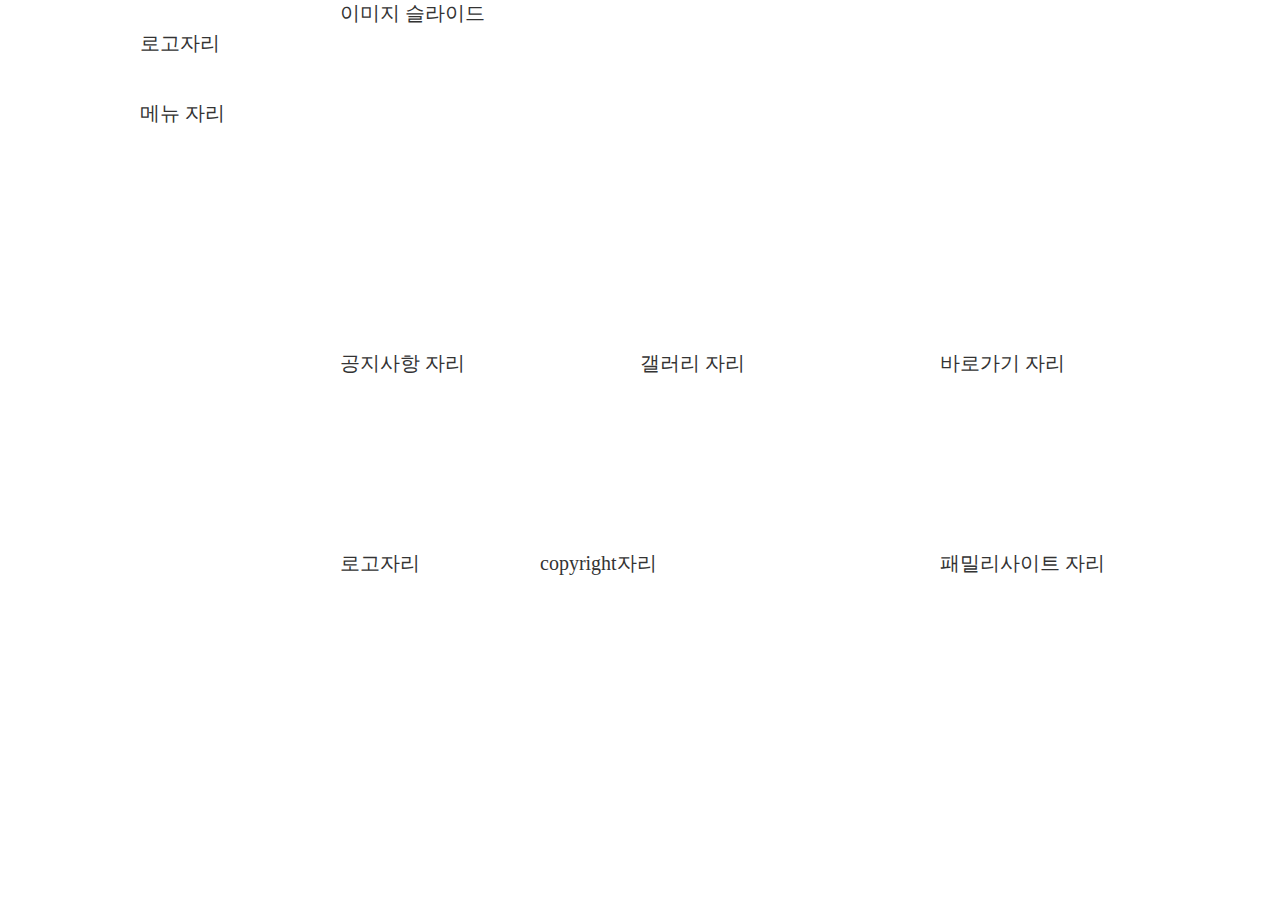
==== index.html @ de0cde98 "." ====
<!DOCTYPE html>
<html lang="en">
<head>
    <meta charset="UTF-8">
    <meta name="viewport" content="width=device-width, initial-scale=1.0">
    <link href="css/style.css" type="text/css" rel="stylesheet">
    <title>Document</title>
</head>
<body>
    <header>
        <div class="top">
            <div class="logo">
                로고자리
            </div>
            <nav class="menu">
                메뉴 자리
            </nav>
        </div>
    </header>

    <div class="imgslide">
        이미지 슬라이드
    </div>

    <div class="contents">
        <div class="notice">
            공지사항 자리
        </div>

        <div class="gallery">
            갤러리 자리
        </div>

        <div class="shortcut">
            바로가기 자리
        </div>
    </div>

    <footer>
        <div class="bottom">
            <div class="btlogo">
                로고자리
            </div>
            <div class="copy">
                    copyright자리
            </div>
            <div class="familysite">
                패밀리사이트 자리
            </div>
        </div>
    </footer>
</body>
</html>
---- css/style.css ----
*{
    margin: 0 auto;
    padding: 0;
    list-style: none;
    font-family: "맑은고딕";
    color: #333333;
}

body{
    width: 1000px;
    height: 600px;
    background-color: #ffffff;
    font-size: 20px;
}
a{
    text-decoration: none;
    display: block;
}
header{
    float: left;

}
.top{
    float: left;
    width: 200px;
    height: 650px;
}
.logo{
    float: left;
    width: 200px;
    height: 40px;
    margin-top: 30px;
    margin-bottom: 30px;
}
.menu{
    float: left;
}
.imgslide{
    float: right;
    height: 350px;
    width: 800px
}
.contents{
    float:right;
    height: 200px;
    width: 800px;
}
.notice{
    float: left;
    width: 300px;
    height: 200px;
}
.gallery{
    float: left;
    width: 300px;
    height: 200px;
}
.shortcut{
    float: left;
    width: 200px;
    height: 200px;
}

.footer{
    float: right;
}
.bottom{
    float: right;
    height: 200px;
    width: 800px;
}
.btlogo{
    float: left;
    width: 200px;
    height: 100px;
}
.copy{
    float: left;
    width: 400px;
    height: 100px;
}
.familysite{
    float: left;
    width: 200px;
    height: 100px;
}
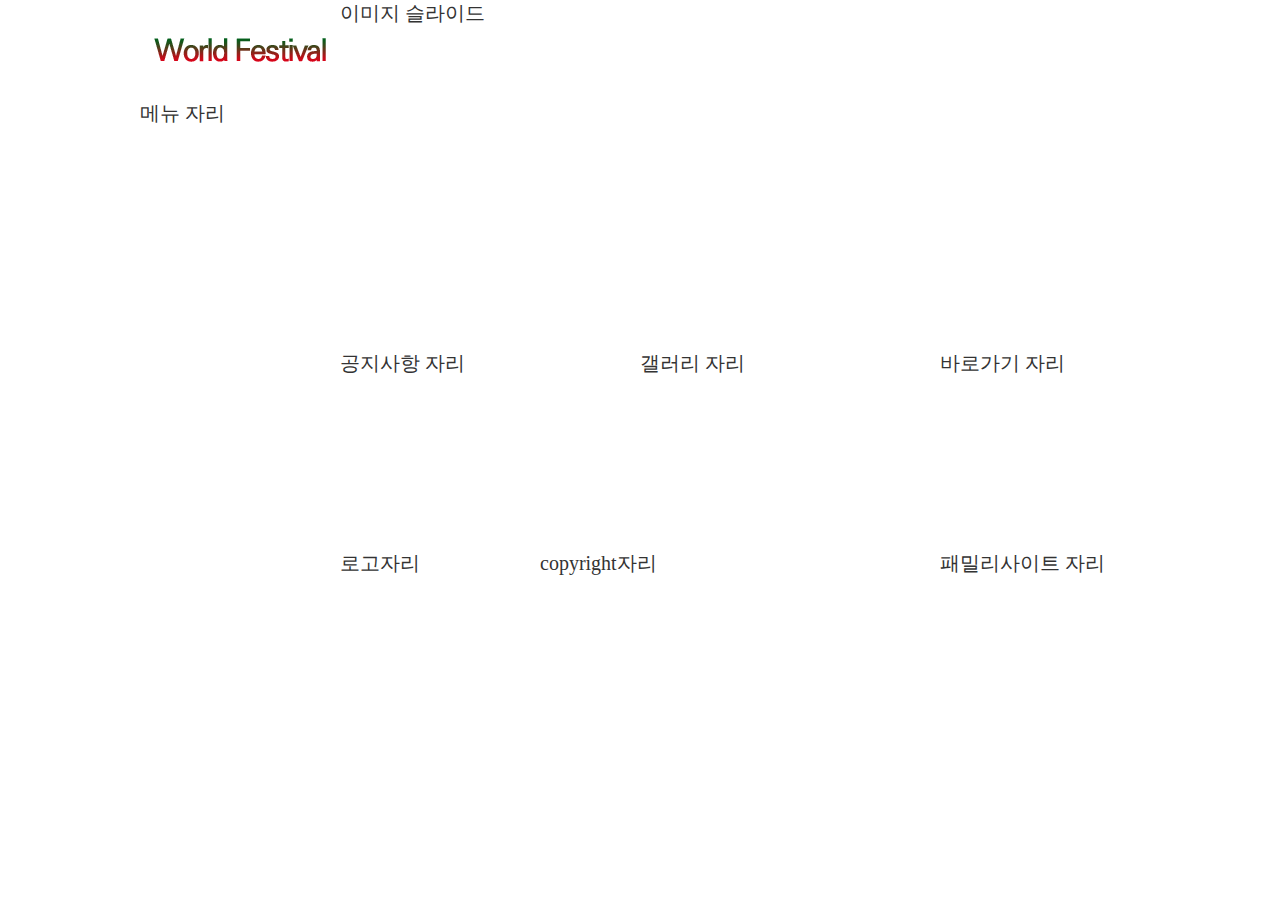
==== commit 94b5dcd3: "." ====
--- a/index.html
+++ b/index.html
@@ -1,8 +1,7 @@
 <!DOCTYPE html>
-<html lang="en">
+<html>
 <head>
     <meta charset="UTF-8">
-    <meta name="viewport" content="width=device-width, initial-scale=1.0">
     <link href="css/style.css" type="text/css" rel="stylesheet">
     <title>Document</title>
 </head>
@@ -10,7 +9,7 @@
     <header>
         <div class="top">
             <div class="logo">
-                로고자리
+                <a href="#"><img src="image/logo.png" alt="로고"></a>
             </div>
             <nav class="menu">
                 메뉴 자리
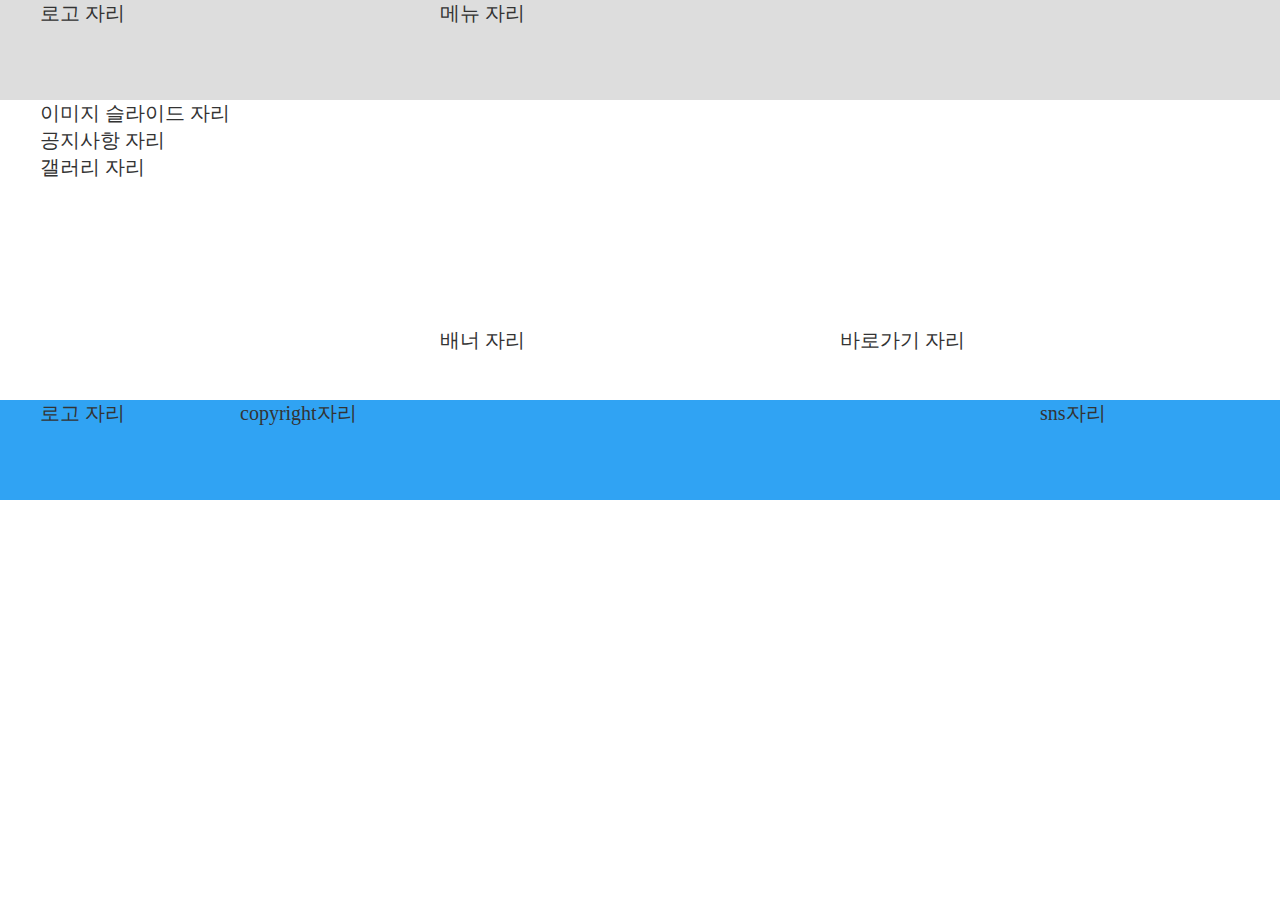
==== commit cbafd6f8: "." ====
--- a/index.html
+++ b/index.html
@@ -1,15 +1,16 @@
 <!DOCTYPE html>
-<html>
+<html lang="en">
 <head>
     <meta charset="UTF-8">
+    <meta name="viewport" content="width=device-width, initial-scale=1.0">
     <link href="css/style.css" type="text/css" rel="stylesheet">
-    <title>Document</title>
+    <title>전국 미술 작품</title>
 </head>
 <body>
     <header>
-        <div class="top">
+        <div class="wrap">
             <div class="logo">
-                <a href="#"><img src="image/logo.png" alt="로고"></a>
+                로고 자리
             </div>
             <nav class="menu">
                 메뉴 자리
@@ -17,34 +18,44 @@
         </div>
     </header>
 
-    <div class="imgslide">
-        이미지 슬라이드
-    </div>
-
-    <div class="contents">
-        <div class="notice">
-            공지사항 자리
+    <div class="bodywrap">
+        <div class="imgslide">
+            이미지 슬라이드 자리
         </div>
-
-        <div class="gallery">
-            갤러리 자리
-        </div>
-
-        <div class="shortcut">
-            바로가기 자리
+        <div class="contents">
+            <ul class="tabmenu">
+                <li>
+                    <div class="notice">
+                        공지사항 자리
+                    </div>
+                </li>
+                <li>
+                    <div class="gallery">
+                        갤러리 자리
+                    </div>
+                </li>
+            </ul>
+            <div class="otherwrap">
+                <div class="banner">
+                    배너 자리
+                </div>
+                <div class="shortcut">
+                    바로가기 자리
+                </div>
+            </div>
         </div>
     </div>
 
     <footer>
-        <div class="bottom">
+        <div class="wrap">
             <div class="btlogo">
-                로고자리
+                로고 자리
             </div>
             <div class="copy">
-                    copyright자리
+                copyright자리
             </div>
-            <div class="familysite">
-                패밀리사이트 자리
+            <div class="sns">
+                sns자리
             </div>
         </div>
     </footer>
--- a/css/style.css
+++ b/css/style.css
@@ -5,69 +5,66 @@
     font-family: "맑은고딕";
     color: #333333;
 }
-
-body{
-    width: 1000px;
-    height: 600px;
+html,body{
+    min-width: 1200px;
     background-color: #ffffff;
     font-size: 20px;
 }
 a{
     text-decoration: none;
-    display: block;
+    display: blockS;
 }
 header{
-    float: left;
-
+    width: 100%;
+    height: 100px;
+    background-color: #dddddd;
 }
-.top{
-    float: left;
-    width: 200px;
-    height: 650px;
+.wrap{
+    width: 1200px;
 }
 .logo{
     float: left;
-    width: 200px;
-    height: 40px;
-    margin-top: 30px;
-    margin-bottom: 30px;
+    width: 250px;
+    height: 100px;
 }
 .menu{
-    float: left;
+    float: right;
+    width: 800px;
+    height: 100px;
 }
-.imgslide{
-    float: right;
-    height: 350px;
-    width: 800px
+.bodywrap{
+    width: 1200px;
+    height: 300px;
 }
 .contents{
-    float:right;
-    height: 200px;
-    width: 800px;
-}
-.notice{
     float: left;
-    width: 300px;
+    width: 1200px;
     height: 200px;
 }
-.gallery{
+.tabmenu{
     float: left;
-    width: 300px;
+    width: 600px;
+    height: 200px;
+}
+.otherwrap{
+    float: right;
+    width: 800px;
+    height: 200px;
+}
+.banner{
+    float: left;
+    width: 400px;
     height: 200px;
 }
 .shortcut{
-    float: left;
-    width: 200px;
+    float: right;
+    width: 400px;
     height: 200px;
 }
-
-.footer{
-    float: right;
-}
-.bottom{
-    float: right;
-    height: 200px;
-    width: 800px;
+footer{
+    width: 100%;
+    height: 100px;
+    background-color: #30a3f3;
 }
 .btlogo{
     float: left;
@@ -76,11 +73,11 @@
 }
 .copy{
     float: left;
-    width: 400px;
+    width: 800px;
     height: 100px;
 }
-.familysite{
-    float: left;
+.sns{
+    float: right;
     width: 200px;
     height: 100px;
 }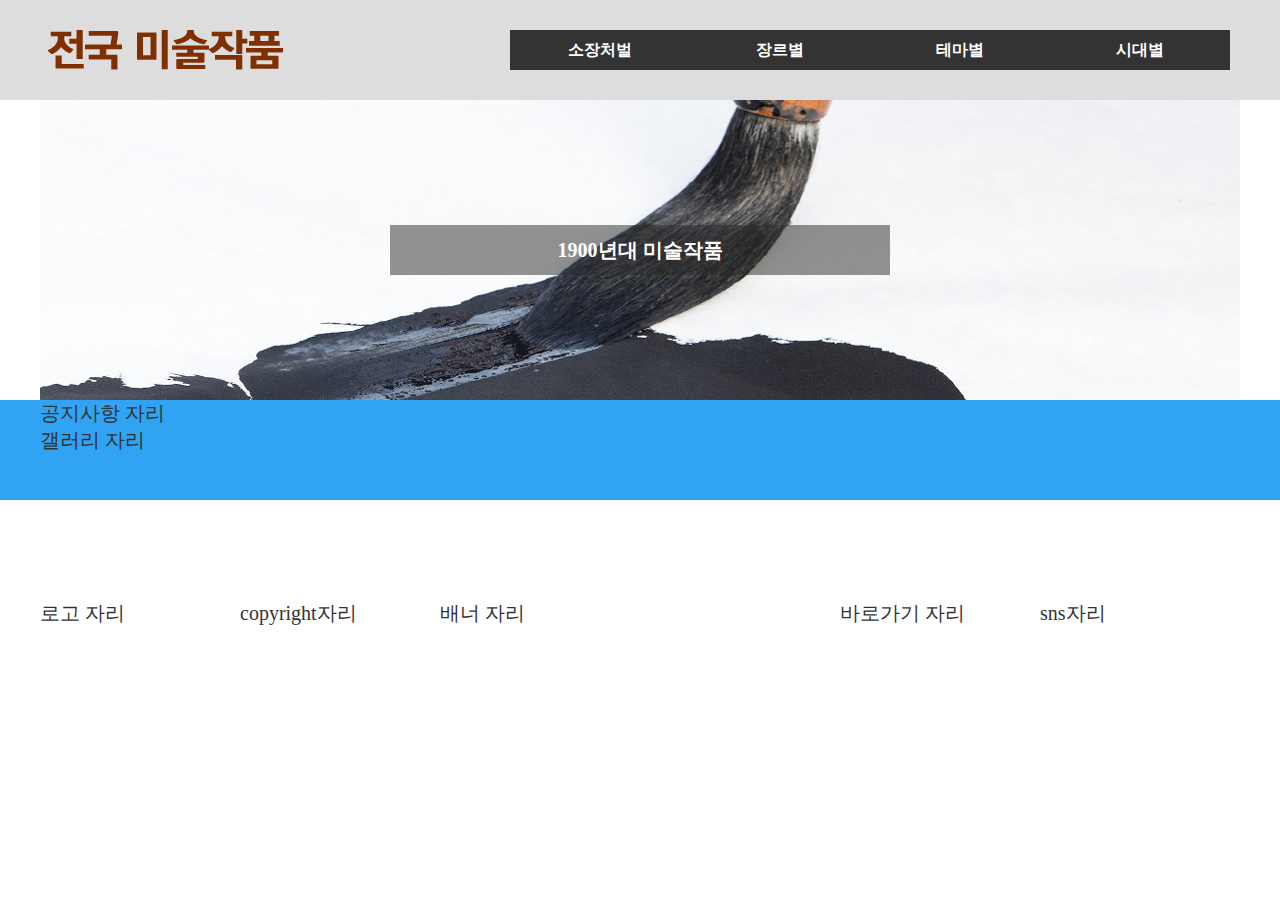
==== commit 3028aae0: "." ====
--- a/index.html
+++ b/index.html
@@ -4,23 +4,80 @@
     <meta charset="UTF-8">
     <meta name="viewport" content="width=device-width, initial-scale=1.0">
     <link href="css/style.css" type="text/css" rel="stylesheet">
+    <script src="javascript/jquery-1.12.3.js"></script>
+    <script src="javascript/script.js" defer type="text/javascript"></script>
     <title>전국 미술 작품</title>
 </head>
 <body>
     <header>
         <div class="wrap">
             <div class="logo">
-                로고 자리
+                <a href="#"><img src="img/logo.png" alt="로고"></a>
             </div>
             <nav class="menu">
-                메뉴 자리
+                <ul class="navi">
+                    <li><a href="#">소장처벌</a>
+                        <ul class="submenu">
+                            <li><a href="#">서울/경기</a></li>
+                            <li><a href="#">강원</a></li>
+                            <li><a href="#">충정</a></li>
+                            <li><a href="#">경상/호남</a></li>
+                        </ul>
+                    </li>
+                    <li><a href="#">장르별</a>
+                        <ul class="submenu">
+                            <li><a href="#">회화</a></li>
+                            <li><a href="#">판화</a></li>
+                            <li><a href="#">공예/고대유물</a></li>
+                            <li><a href="#">그 외</a></li>
+                        </ul>
+                    </li>
+                    <li><a href="#">테마별</a>
+                        <ul class="submenu">
+                            <li><a href="#">초상화/인물</a></li>
+                            <li><a href="#">종교</a></li>
+                            <li><a href="#">신화/문학</a></li>
+                            <li><a href="#">일상/스포츠</a></li>
+                        </ul>
+                    </li>
+                    <li><a href="#">시대별</a>
+                        <ul class="submenu">
+                            <li><a href="#">1900년이전</a></li>
+                            <li><a href="#">1900년대</a></li>
+                            <li><a href="#">현대</a></li>
+                            <li><a href="#">그 외</a></li>
+                        </ul>
+                    </li>
+                    
+                </ul>
             </nav>
         </div>
     </header>
 
     <div class="bodywrap">
         <div class="imgslide">
-            이미지 슬라이드 자리
+            <div class="slidelist">
+                <ul>
+                    <li>
+                        <a href="#">
+                            <span>1900년대 미술작품</span>
+                            <img src="img/img1.jpg" alt="이미지1">
+                        </a>
+                    </li>
+                    <li>
+                        <a href="#">
+                            <span>현대의 작가들</span>
+                            <img src="img/img2.jpg" alt="이미지2">
+                        </a>
+                    </li>
+                    <li>
+                        <a href="#">
+                            <span>전국 지역별 미술 전시</span>
+                            <img src="img/img3.jpg" alt="이미지3">
+                        </a>
+                    </li>
+                </ul>
+            </div>
         </div>
         <div class="contents">
             <ul class="tabmenu">
--- a/css/style.css
+++ b/css/style.css
@@ -12,7 +12,7 @@
 }
 a{
     text-decoration: none;
-    display: blockS;
+    display: block;
 }
 header{
     width: 100%;
@@ -31,10 +31,72 @@
     float: right;
     width: 800px;
     height: 100px;
+    z-index: 1;
+}
+.navi{
+    float: right;
+    margin-top: 30px;
+    margin-right: 10px;
+}
+.navi>li{
+    float: left;
+}
+.navi>li>a{
+    width: 180px;
+    height: 40px;
+    line-height: 40px;
+    font-size: 16px;
+    font-weight: bold;
+    text-align: center;
+    background-color: #333333;
+    color: #ffffff;
+}
+.navi>li>a:hover{
+    background-color: #30a3f3;
+}
+.submenu{
+    width: 180px;
+    position: absolute;
+    display: none;
+    z-index: 1;
+}
+.submenu>li>a{
+    height: 40px;
+    line-height: 40px;
+    font-size: 14px;
+    font-weight: bold;
+    text-align: center;
+    background-color: #ffffff;
+    color: #333333;
 }
 .bodywrap{
     width: 1200px;
     height: 300px;
+}
+.imgslide{
+    width: 1200px;
+    height: 300px;
+    position: relative;
+    overflow: hidden;
+}
+.slidelist{
+    height: 900px;
+}
+.slidelist ul li{
+    height: 300px;
+    float: left;
+}
+.slidelist span{
+    width: 500px;
+    height: 50px;
+    position: absolute;
+    text-align: center;
+    color: #ffffff;
+    font-weight: bold;
+    line-height: 50px;
+    background-color: rgba(40, 40,40,0.5);
+    margin-left: 350px;
+    margin-top: 125px;
 }
 .contents{
     float: left;
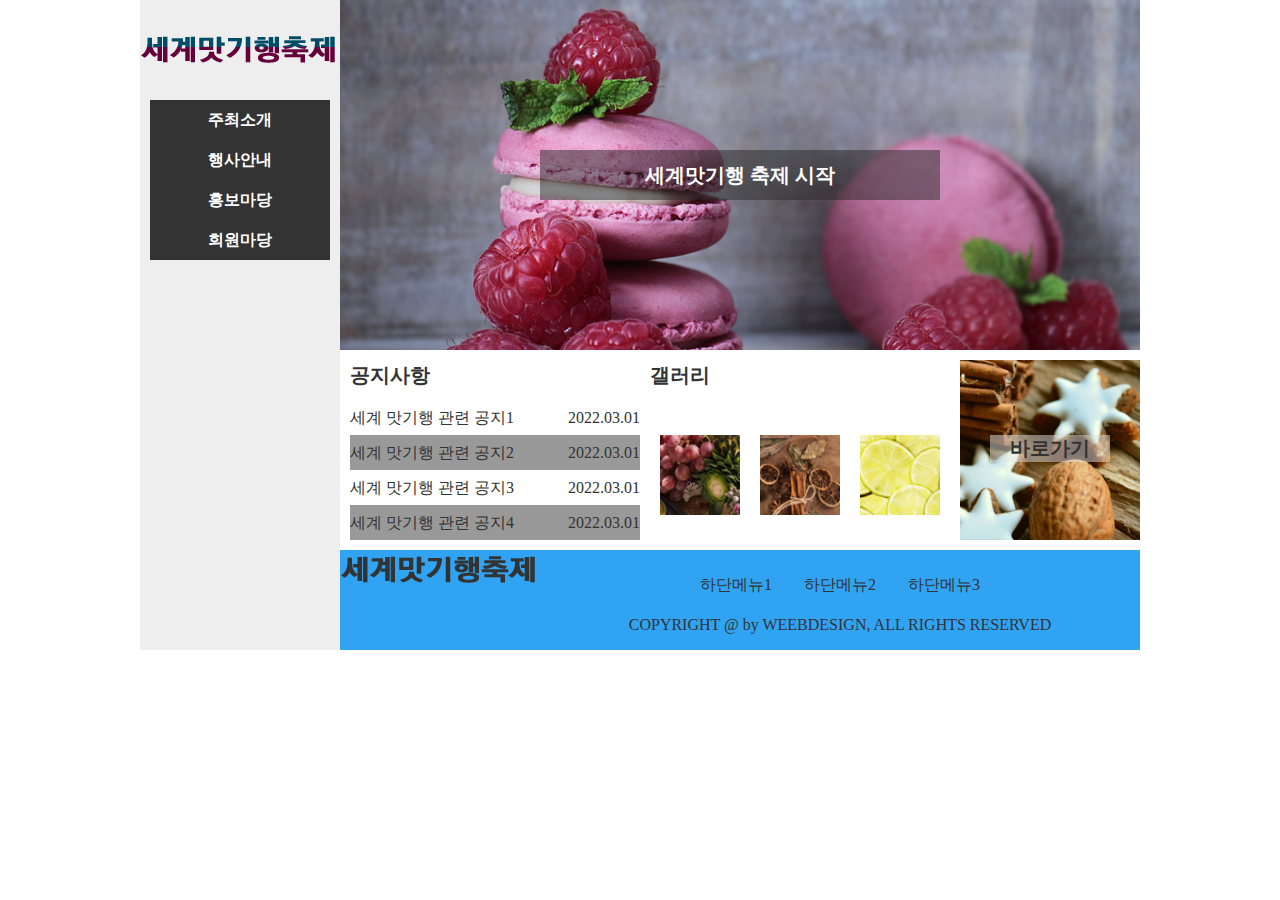
==== commit 8e87d1ce: "." ====
--- a/index.html
+++ b/index.html
@@ -6,113 +6,145 @@
     <link href="css/style.css" type="text/css" rel="stylesheet">
     <script src="javascript/jquery-1.12.3.js"></script>
     <script src="javascript/script.js" defer type="text/javascript"></script>
-    <title>전국 미술 작품</title>
+    <title>세계맛기행 축제 웹사이트 제작</title>
 </head>
 <body>
     <header>
         <div class="wrap">
             <div class="logo">
-                <a href="#"><img src="img/logo.png" alt="로고"></a>
+                <a href="#"><img src="images/logo.png" alt="로고"></a>
             </div>
             <nav class="menu">
                 <ul class="navi">
-                    <li><a href="#">소장처벌</a>
+                    <li>
+                        <a href="#">주최소개</a>
                         <ul class="submenu">
-                            <li><a href="#">서울/경기</a></li>
-                            <li><a href="#">강원</a></li>
-                            <li><a href="#">충정</a></li>
-                            <li><a href="#">경상/호남</a></li>
+                            <li><a href="#">인사말</a></li>
+                            <li><a href="#">명언</a></li>
+                            <li><a href="#">오시는길</a></li>
                         </ul>
                     </li>
-                    <li><a href="#">장르별</a>
+                    <li>
+                        <a href="#">행사안내</a>
                         <ul class="submenu">
-                            <li><a href="#">회화</a></li>
-                            <li><a href="#">판화</a></li>
-                            <li><a href="#">공예/고대유물</a></li>
-                            <li><a href="#">그 외</a></li>
+                            <li><a href="#">요리경연대회</a></li>
+                            <li><a href="#">전시참가</a></li>
+                            <li><a href="#">참가신청</a></li>
                         </ul>
                     </li>
-                    <li><a href="#">테마별</a>
+                    <li>
+                        <a href="#">홍보마당</a>
                         <ul class="submenu">
-                            <li><a href="#">초상화/인물</a></li>
-                            <li><a href="#">종교</a></li>
-                            <li><a href="#">신화/문학</a></li>
-                            <li><a href="#">일상/스포츠</a></li>
+                            <li><a href="#">축제소식</a></li>
+                            <li><a href="#">보도자료</a></li>
+                            <li><a href="#">레시피</a></li>
                         </ul>
                     </li>
-                    <li><a href="#">시대별</a>
+                    <li>
+                        <a href="#">회원마당</a>
                         <ul class="submenu">
-                            <li><a href="#">1900년이전</a></li>
-                            <li><a href="#">1900년대</a></li>
-                            <li><a href="#">현대</a></li>
-                            <li><a href="#">그 외</a></li>
+                            <li><a href="#">Q&A</a></li>
+                            <li><a href="#">레시피</a></li>
+                            <li><a href="#">공지사항</a></li>
                         </ul>
                     </li>
-                    
                 </ul>
             </nav>
+            
         </div>
     </header>
 
-    <div class="bodywrap">
-        <div class="imgslide">
-            <div class="slidelist">
-                <ul>
-                    <li>
-                        <a href="#">
-                            <span>1900년대 미술작품</span>
-                            <img src="img/img1.jpg" alt="이미지1">
-                        </a>
-                    </li>
-                    <li>
-                        <a href="#">
-                            <span>현대의 작가들</span>
-                            <img src="img/img2.jpg" alt="이미지2">
-                        </a>
-                    </li>
-                    <li>
-                        <a href="#">
-                            <span>전국 지역별 미술 전시</span>
-                            <img src="img/img3.jpg" alt="이미지3">
-                        </a>
-                    </li>
-                </ul>
-            </div>
-        </div>
-        <div class="contents">
-            <ul class="tabmenu">
+
+    <div class="imgslide">
+        <div class="slidelist">
+            <ul>
                 <li>
-                    <div class="notice">
-                        공지사항 자리
-                    </div>
+                    <a href="#">
+                        <span>세계맛기행 축제 시작</span>
+                        <img src="images/img1.jpg" alt="이미지1">
+                    </a>
                 </li>
                 <li>
-                    <div class="gallery">
-                        갤러리 자리
-                    </div>
+                    <a href="#">
+                        <span>유기농 재료로 음식 만들기</span>
+                        <img src="images/img2.jpg" alt="이미지2">
+                    </a>
+                </li>
+                <li>
+                    <a href="#">
+                        <span>신선한 재료와 건강 이야기</span>
+                        <img src="images/img3.jpg" alt="이미지3">
+                    </a>
                 </li>
             </ul>
-            <div class="otherwrap">
-                <div class="banner">
-                    배너 자리
-                </div>
-                <div class="shortcut">
-                    바로가기 자리
-                </div>
-            </div>
+        </div>
+    </div>
+    <div class="contents">
+        <div class="notice">
+            <div class="tab"><h4>공지사항</h4></div>
+            <ul>
+                <li>
+                    <a href="#">세계 맛기행 관련 공지1<span>2022.03.01</span></a>
+                </li>
+                <li>
+                    <a href="#">세계 맛기행 관련 공지2<span>2022.03.01</span></a>
+                </li>
+                <li>
+                    <a href="#">세계 맛기행 관련 공지3<span>2022.03.01</span></a>
+                </li>
+                <li>
+                    <a href="#">세계 맛기행 관련 공지4<span>2022.03.01</span></a>
+                </li>
+            </ul>
+        </div>
+
+        <div class="gallery">
+            <div class="tab"><h4>갤러리</h4></div>
+            <ul>
+                <li><a href="#"><img src="images/gallery1.jpg" alt="갤러리1"></a></li>
+                <li><a href="#"><img src="images/gallery2.jpg" alt="갤러리2"></a></li>
+                <li><a href="#"><img src="images/gallery3.jpg" alt="갤러리3"></a></li>
+            </ul>
+        </div>
+
+        <div class="shortcut">
+            <a href="#">
+                <img src="images/shortcut.jpg" alt="바로가기">
+                <span class="sctext">바로가기</span>
+            </a>
         </div>
     </div>
 
+    <div id="modal"> <!-- 모달 레이어 영역 -->
+        <div class="modal_up">
+          <div class="uptitle">맛기행 축제 알림</div>
+          <div class="upbody">
+          이탈리아 음식과 함께 이탈리아 여행을 떠나보세요.
+          이번 맛기행 축제에서는 이탈리아 전통 와인과 식빵을 중심으로 
+          여러 이탈리아 음식을 선보입니다.
+          이탈리아 전통 음식의 비법과 유래에 대한 설명회도 참여해보세요.
+          축제에 참가하신 분들께는 작은 기념품도 마련되어 있습니다.
+          </div>
+          <div class="btn">닫기</div>
+        </div>
+      </div> <!-- 모달 레이어 영역 끝 -->
+
+
     <footer>
-        <div class="wrap">
-            <div class="btlogo">
-                로고 자리
+        <div class="btnlogo">
+            <a href="#">
+                <img src="images/logo_bottom.png" alt="하단로고">
+            </a>
+        </div>
+
+        <div class="site">
+            <div class="btmenu">
+                <li><a href="#">하단메뉴1</a></li>
+                <li><a href="#">하단메뉴2</a></li>
+                <li><a href="#">하단메뉴3</a></li>
             </div>
             <div class="copy">
-                copyright자리
-            </div>
-            <div class="sns">
-                sns자리
+                COPYRIGHT @ by WEEBDESIGN, ALL RIGHTS RESERVED
             </div>
         </div>
     </footer>
--- a/css/style.css
+++ b/css/style.css
@@ -5,8 +5,9 @@
     font-family: "맑은고딕";
     color: #333333;
 }
-html,body{
-    min-width: 1200px;
+body{
+    width: 1000px;
+    height: 650px;
     background-color: #ffffff;
     font-size: 20px;
 }
@@ -15,131 +16,270 @@
     display: block;
 }
 header{
-    width: 100%;
-    height: 100px;
-    background-color: #dddddd;
+    float: left;
+    position: absolute;
 }
 .wrap{
-    width: 1200px;
+    float: left;
+    width: 200px;
+    height: 650px;
+    background-color: #eeeeee;
 }
 .logo{
     float: left;
-    width: 250px;
-    height: 100px;
+    width: 200px;
+    height: 40px;
+    margin-top: 30px;
+    margin-bottom: 30px;
 }
 .menu{
-    float: right;
-    width: 800px;
-    height: 100px;
+    float: left;
+    top: 100px;
+    left: 10px;
+    position: absolute;
+    text-align: center;
     z-index: 1;
 }
-.navi{
-    float: right;
-    margin-top: 30px;
-    margin-right: 10px;
-}
 .navi>li{
     float: left;
+    width: 180px;
 }
 .navi>li>a{
-    width: 180px;
-    height: 40px;
-    line-height: 40px;
-    font-size: 16px;
-    font-weight: bold;
-    text-align: center;
-    background-color: #333333;
-    color: #ffffff;
+	width:180px; 
+	height:40px; 
+	line-height:40px; 
+	font-size:16px;
+	font-weight:bold;
+	background-color:#333333;
+	color:#ffffff; 
 }
 .navi>li>a:hover{
-    background-color: #30a3f3;
-}
-.submenu{
-    width: 180px;
-    position: absolute;
-    display: none;
-    z-index: 1;
-}
-.submenu>li>a{
-    height: 40px;
-    line-height: 40px;
-    font-size: 14px;
-    font-weight: bold;
-    text-align: center;
-    background-color: #ffffff;
-    color: #333333;
-}
-.bodywrap{
-    width: 1200px;
-    height: 300px;
+	background-color:#cccccc;
+	color:#000000; 
+}
+.submenu{         
+	float:left;
+	width:180px;
+	height:250px;
+	left:180px;
+	top:-20px; 
+	position:absolute;
+	background-color:#999999;
+	display:none;
+	z-index:1;
+}
+.submenu>li>a{    
+	width:180px;
+	height:40px;
+	line-height:40px;
+	font-size:14px;
+	font-weight:bold;
+	background-color:#999999;
+	color:#333333;
+}
+.submenu>li>a:hover{ 
+	background-color:#cccccc;
+	color:#ffff00;
 }
 .imgslide{
-    width: 1200px;
-    height: 300px;
+    float: right;
+    width: 800px;
+    height: 350px;
     position: relative;
     overflow: hidden;
 }
 .slidelist{
-    height: 900px;
+    width: 2400px;
 }
 .slidelist ul li{
-    height: 300px;
+    width: 800px;
     float: left;
 }
 .slidelist span{
-    width: 500px;
+    width: 400px;
     height: 50px;
     position: absolute;
     text-align: center;
     color: #ffffff;
     font-weight: bold;
     line-height: 50px;
-    background-color: rgba(40, 40,40,0.5);
-    margin-left: 350px;
-    margin-top: 125px;
+    background-color: rgba(40, 40, 40, 0.5);
+    margin-left: 200px;
+    margin-top: 150px;
 }
 .contents{
-    float: left;
-    width: 1200px;
-    height: 200px;
-}
-.tabmenu{
-    float: left;
-    width: 600px;
-    height: 200px;
-}
-.otherwrap{
-    float: right;
-    width: 800px;
-    height: 200px;
-}
-.banner{
-    float: left;
-    width: 400px;
-    height: 200px;
+    float: right;
+    width: 800px;
+    height: 200px;
+}
+.notice{
+    float: left;
+    width: 300px;
+    height: 200px;
+}
+.gallery{
+    float: left;
+    width: 300px;
+    height: 200px;
+}
+.tab{
+    float: left;
+    width: 300px;
+}
+.notice h4{
+    float: left;
+    height: 50px;
+    line-height: 50px;
+    margin-left: 10px;
+}
+.notice ul{
+    float: left;
+    width: 290px;
+    height: 35px;
+    line-height: 35px;
+    font-size: 16px;
+    margin-left: 10px;
+}
+.notice li span{
+    float: right;
+}
+.notice li:nth-child(2n){
+    background-color: #999999;
+}
+.notice li:hover{
+    font-weight: bold;
+}
+.gallery{
+    float: left;
+    width: 300px;
+    height: 200px;
+}
+.gallery h4{
+    float: left;
+    height: 50px;
+    line-height: 50px;
+    margin-left: 10px;
+}
+.gallery ul li{
+    float: left;
+    margin-top: 35px;
+    margin-left: 20px;
+}
+.gallery img{
+    width: 80px;
+    height: 80px;
+}
+.gallery li:hover{
+    opacity: 0.5;
 }
 .shortcut{
     float: right;
-    width: 400px;
-    height: 200px;
+    width: 200px;
+    height: 200px;
+}
+.shortcut img{
+    float: right;
+    width: 180px;
+    height: 180px;
+    margin-top: 10px;
+}
+.sctext{
+    width: 120px;
+    text-align: center;
+    font-weight: bold;
+    position: absolute;
+    background-color: rgba(225, 225, 225, 0.5);
+    margin-top: 85px;
+    margin-left: 50px;
+}
+#modal{
+    width:100%;
+    height:100%;
+    position:absolute;
+    left:0;
+    top:0;
+    background:rgba(0,0,0, 0.6); 
+    z-index:1; 
+    display:none; 
+}
+#modal.active{
+    display:block;
+}
+.modal_up{   /*레이어 팝업창 스타일*/
+	width:400px;
+	height:300px;
+	position:fixed;
+	left:30%; 
+	top:20%; 
+	background-color:#ffffff;
+}
+.uptitle{
+	margin-top:30px;
+	text-align:center; 
+	line-height:16px; 
+	font-size:20px; 
+	font-weight:bold;
+}
+.upbody{
+	padding:30px;
+	text-align:center;
+	font-size:16px;
+	line-height:30px; 
+}
+.btn{
+	width:80px;
+	height:20px;
+	display:block;
+	text-align:center;
+	font-size:15px;
+	font-weight:bold;
+	background:#cccccc;
+	position:absolute; 
+	right:10px;
+	bottom:10px;
 }
 footer{
-    width: 100%;
+    float: right;
+    width: 800px;
     height: 100px;
     background-color: #30a3f3;
 }
-.btlogo{
+.btnlogo{
     float: left;
     width: 200px;
     height: 100px;
 }
+.btlogo img{
+    float: left;
+    margin-top: 30px;
+    margin-left: 20px;
+}
+.site{
+    float: right;
+    width: 600px;
+    height: 100px;
+}
+.btmenu{
+    float: right;
+    width: 600px;
+    height: 50px;
+    text-align: center;
+    font-size: 16px;
+    line-height: 50px;
+}
+.btmenu li{
+    margin-top: 10px;
+    display: inline-block;
+    width: 100px;
+}
+.btmenu li:hover{
+    font-weight: bold;
+}
 .copy{
-    float: left;
-    width: 800px;
-    height: 100px;
-}
-.sns{
-    float: right;
-    width: 200px;
-    height: 100px;
+    float: right;
+    width: 600px;
+    height: 50px;
+    text-align: center;
+    font-size: 16px;
+    line-height: 50px;
 }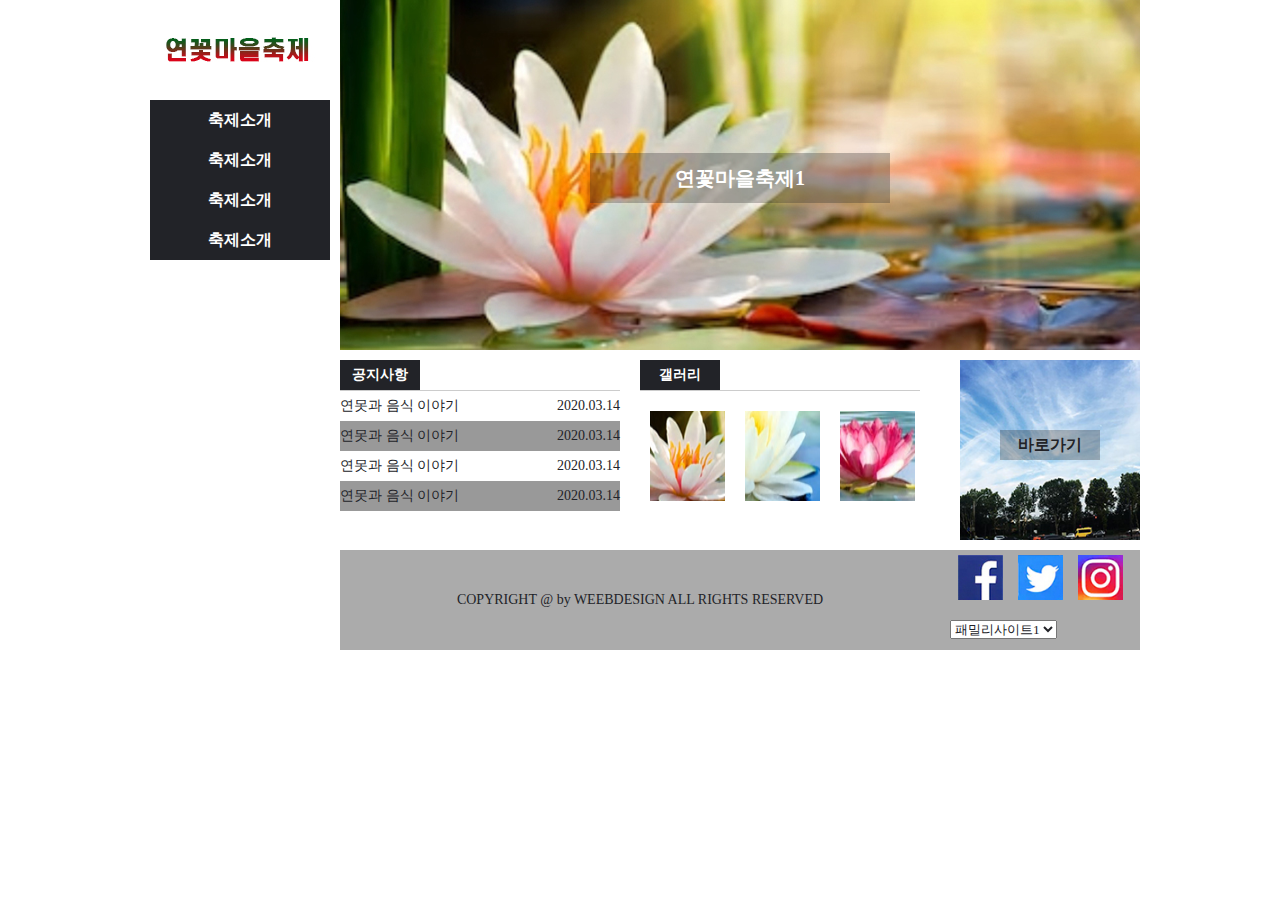
==== commit 1318a343: "." ====
--- a/index.html
+++ b/index.html
@@ -6,145 +6,135 @@
     <link href="css/style.css" type="text/css" rel="stylesheet">
     <script src="javascript/jquery-1.12.3.js"></script>
     <script src="javascript/script.js" defer type="text/javascript"></script>
-    <title>세계맛기행 축제 웹사이트 제작</title>
+    <title>Document</title>
 </head>
 <body>
     <header>
-        <div class="wrap">
+        <div class="top">
             <div class="logo">
-                <a href="#"><img src="images/logo.png" alt="로고"></a>
+                <a href="#"><img src="images/logo.jpg" alt="로고"></a>
             </div>
             <nav class="menu">
                 <ul class="navi">
-                    <li>
-                        <a href="#">주최소개</a>
+                    <li><a href="#">축제소개</a>
                         <ul class="submenu">
-                            <li><a href="#">인사말</a></li>
-                            <li><a href="#">명언</a></li>
+                            <li><a href="#">초대말씀</a></li>
+                            <li><a href="#">추제개요</a></li>
+                            <li><a href="#">축제연혁</a></li>
                             <li><a href="#">오시는길</a></li>
                         </ul>
                     </li>
-                    <li>
-                        <a href="#">행사안내</a>
+                    <li><a href="#">축제소개</a>
                         <ul class="submenu">
-                            <li><a href="#">요리경연대회</a></li>
-                            <li><a href="#">전시참가</a></li>
-                            <li><a href="#">참가신청</a></li>
+                            <li><a href="#">초대말씀</a></li>
+                            <li><a href="#">추제개요</a></li>
+                            <li><a href="#">축제연혁</a></li>
+                            <li><a href="#">오시는길</a></li>
                         </ul>
                     </li>
-                    <li>
-                        <a href="#">홍보마당</a>
+                    <li><a href="#">축제소개</a>
                         <ul class="submenu">
-                            <li><a href="#">축제소식</a></li>
-                            <li><a href="#">보도자료</a></li>
-                            <li><a href="#">레시피</a></li>
+                            <li><a href="#">초대말씀</a></li>
+                            <li><a href="#">추제개요</a></li>
+                            <li><a href="#">축제연혁</a></li>
+                            <li><a href="#">오시는길</a></li>
                         </ul>
                     </li>
-                    <li>
-                        <a href="#">회원마당</a>
+                    <li><a href="#">축제소개</a>
                         <ul class="submenu">
-                            <li><a href="#">Q&A</a></li>
-                            <li><a href="#">레시피</a></li>
-                            <li><a href="#">공지사항</a></li>
+                            <li><a href="#">초대말씀</a></li>
+                            <li><a href="#">추제개요</a></li>
+                            <li><a href="#">축제연혁</a></li>
+                            <li><a href="#">오시는길</a></li>
                         </ul>
                     </li>
                 </ul>
             </nav>
-            
         </div>
     </header>
 
+    <div class="imgslide">
+        <a href="#">
+            <img src="images/img1.jpg" alt="이미지1">
+            <span class="imgtext">연꽃마을축제1</span>
+        </a>
+        <a href="#">
+            <img src="images/img2.jpg" alt="이미지2">
+            <span class="imgtext">연꽃마을축제1</span>
+        </a>
+        <a href="#">
+            <img src="images/img3.jpg" alt="이미지3">
+            <span class="imgtext">연꽃마을축제1</span>
+        </a>
+    </div>
 
-    <div class="imgslide">
-        <div class="slidelist">
-            <ul>
-                <li>
-                    <a href="#">
-                        <span>세계맛기행 축제 시작</span>
-                        <img src="images/img1.jpg" alt="이미지1">
-                    </a>
-                </li>
-                <li>
-                    <a href="#">
-                        <span>유기농 재료로 음식 만들기</span>
-                        <img src="images/img2.jpg" alt="이미지2">
-                    </a>
-                </li>
-                <li>
-                    <a href="#">
-                        <span>신선한 재료와 건강 이야기</span>
-                        <img src="images/img3.jpg" alt="이미지3">
-                    </a>
-                </li>
-            </ul>
-        </div>
-    </div>
     <div class="contents">
         <div class="notice">
             <div class="tab"><h4>공지사항</h4></div>
             <ul>
-                <li>
-                    <a href="#">세계 맛기행 관련 공지1<span>2022.03.01</span></a>
-                </li>
-                <li>
-                    <a href="#">세계 맛기행 관련 공지2<span>2022.03.01</span></a>
-                </li>
-                <li>
-                    <a href="#">세계 맛기행 관련 공지3<span>2022.03.01</span></a>
-                </li>
-                <li>
-                    <a href="#">세계 맛기행 관련 공지4<span>2022.03.01</span></a>
-                </li>
+                <li><a href="#">연못과 음식 이야기
+                    <span>2020.03.14</span>
+                </a></li>
+                <li><a href="#">연못과 음식 이야기
+                    <span>2020.03.14</span>
+                </a></li>
+                <li><a href="#">연못과 음식 이야기
+                    <span>2020.03.14</span>
+                </a></li>
+                <li><a href="#">연못과 음식 이야기
+                    <span>2020.03.14</span>
+                </a></li>
             </ul>
         </div>
 
         <div class="gallery">
             <div class="tab"><h4>갤러리</h4></div>
             <ul>
-                <li><a href="#"><img src="images/gallery1.jpg" alt="갤러리1"></a></li>
-                <li><a href="#"><img src="images/gallery2.jpg" alt="갤러리2"></a></li>
-                <li><a href="#"><img src="images/gallery3.jpg" alt="갤러리3"></a></li>
+                <li><a href="#"><img src="images/icon1.jpg" alt="1"></a></li>
+                <li><a href="#"><img src="images/icon2.jpg" alt="2"></a></li>
+                <li><a href="#"><img src="images/icon3.jpg" alt="3"></a></li>
             </ul>
         </div>
 
         <div class="shortcut">
             <a href="#">
-                <img src="images/shortcut.jpg" alt="바로가기">
+                <img src="images/contents.jpg" alt="바로가기">
                 <span class="sctext">바로가기</span>
             </a>
         </div>
     </div>
 
-    <div id="modal"> <!-- 모달 레이어 영역 -->
+    <div id="modal">
         <div class="modal_up">
-          <div class="uptitle">맛기행 축제 알림</div>
-          <div class="upbody">
-          이탈리아 음식과 함께 이탈리아 여행을 떠나보세요.
-          이번 맛기행 축제에서는 이탈리아 전통 와인과 식빵을 중심으로 
-          여러 이탈리아 음식을 선보입니다.
-          이탈리아 전통 음식의 비법과 유래에 대한 설명회도 참여해보세요.
-          축제에 참가하신 분들께는 작은 기념품도 마련되어 있습니다.
-          </div>
-          <div class="btn">닫기</div>
+            <div class="uptitle">공지사항</div>
+            <div class="upbody">
+                연꽃과 음식 이야기 관련 책자는 사무실에서 받아가세요.
+            </div>
+            <div class="btn">닫기</div>
         </div>
-      </div> <!-- 모달 레이어 영역 끝 -->
-
+    </div>
 
     <footer>
-        <div class="btnlogo">
-            <a href="#">
-                <img src="images/logo_bottom.png" alt="하단로고">
-            </a>
-        </div>
+        <div class="bottom">
+            <div class="copy">
+                COPYRIGHT @ by WEEBDESIGN ALL RIGHTS RESERVED
+            </div>
 
-        <div class="site">
-            <div class="btmenu">
-                <li><a href="#">하단메뉴1</a></li>
-                <li><a href="#">하단메뉴2</a></li>
-                <li><a href="#">하단메뉴3</a></li>
-            </div>
-            <div class="copy">
-                COPYRIGHT @ by WEEBDESIGN, ALL RIGHTS RESERVED
+            <div class="site">
+                <div class="sns">
+                    <ul>
+                        <li><a href="#"><img src="images/sns1.jpg" alt=""></a></li>
+                        <li><a href="#"><img src="images/sns2.jpg" alt=""></a></li>
+                        <li><a href="#"><img src="images/sns3.jpg" alt=""></a></li>
+                    </ul>
+                </div>
+                <div class="familysite">
+                    <select name="sitelist">
+                        <option value="#">패밀리사이트1</option>
+                        <option value="#">패밀리사이트1</option>
+                        <option value="#">패밀리사이트1</option>
+                    </select>
+                </div>
             </div>
         </div>
     </footer>
--- a/css/style.css
+++ b/css/style.css
@@ -3,12 +3,11 @@
     padding: 0;
     list-style: none;
     font-family: "맑은고딕";
-    color: #333333;
+    color: #222328;
 }
 body{
     width: 1000px;
     height: 650px;
-    background-color: #ffffff;
     font-size: 20px;
 }
 a{
@@ -17,13 +16,11 @@
 }
 header{
     float: left;
-    position: absolute;
-}
-.wrap{
-    float: left;
-    width: 200px;
-    height: 650px;
-    background-color: #eeeeee;
+}
+.top{
+    float: left;
+    height: 650;
+    width: 200px;
 }
 .logo{
     float: left;
@@ -33,253 +30,256 @@
     margin-bottom: 30px;
 }
 .menu{
-    float: left;
+    width: 180px;
     top: 100px;
-    left: 10px;
-    position: absolute;
-    text-align: center;
-    z-index: 1;
+    text-align: center;
 }
 .navi>li{
     float: left;
     width: 180px;
 }
 .navi>li>a{
-	width:180px; 
-	height:40px; 
-	line-height:40px; 
-	font-size:16px;
-	font-weight:bold;
-	background-color:#333333;
-	color:#ffffff; 
+    height: 40px;
+    width: 180px;
+    line-height: 40px;
+    font-size: 16px;
+    font-weight: bold;
+    background-color: #222328;
+    color: #ffffff;
 }
 .navi>li>a:hover{
-	background-color:#cccccc;
-	color:#000000; 
-}
-.submenu{         
-	float:left;
-	width:180px;
-	height:250px;
-	left:180px;
-	top:-20px; 
-	position:absolute;
-	background-color:#999999;
-	display:none;
-	z-index:1;
-}
-.submenu>li>a{    
-	width:180px;
-	height:40px;
-	line-height:40px;
-	font-size:14px;
-	font-weight:bold;
-	background-color:#999999;
-	color:#333333;
-}
-.submenu>li>a:hover{ 
-	background-color:#cccccc;
-	color:#ffff00;
+    background-color: #930930;
+    color: #ffff00;
+}
+.submenu{
+    width: 100%;
+    float: left;
+    display: none;
+}
+.submenu>li>a{
+    height: 40px;
+    width: 180px;
+    line-height: 40px;
+    font-size: 14px;
+    font-weight: bold;
+    background-color: #cccccc;
+    color: #ffffff;
+}
+.submenu>li>a:hover{
+    background-color: #999999;
+    color: #ffff00;
 }
 .imgslide{
     float: right;
     width: 800px;
     height: 350px;
     position: relative;
-    overflow: hidden;
-}
-.slidelist{
-    width: 2400px;
-}
-.slidelist ul li{
+}
+.imgslide>a{
+    display: block;
+    position: absolute;
+    left: 0;
+    top: 0;
+}
+.imgtext{
+    height: 50px;
+    width: 300px;
+    position: absolute;
+    margin: -25px 0 0 -150px;
+    text-align: center;
+    color: #ffffff;
+    font-weight: bold;
+    line-height: 50px;
+    background-color: rgba(40, 40, 40, 0.3);
+    left: 50%;
+    top: 50%;
+}
+.contents{
+    float: right;
+    height: 200px;
     width: 800px;
-    float: left;
-}
-.slidelist span{
-    width: 400px;
-    height: 50px;
-    position: absolute;
-    text-align: center;
-    color: #ffffff;
-    font-weight: bold;
-    line-height: 50px;
-    background-color: rgba(40, 40, 40, 0.5);
-    margin-left: 200px;
-    margin-top: 150px;
-}
-.contents{
-    float: right;
-    width: 800px;
-    height: 200px;
 }
 .notice{
     float: left;
+    height: 190px;
+    width: 280px;
+    margin-top: 10px;
+}
+.tab{
+    float: left;
     width: 300px;
-    height: 200px;
-}
-.gallery{
-    float: left;
-    width: 300px;
-    height: 200px;
-}
-.tab{
-    float: left;
-    width: 300px;
-}
-.notice h4{
-    float: left;
-    height: 50px;
-    line-height: 50px;
-    margin-left: 10px;
+}
+.tab>h4{
+    background-color: #222328;
+    color: #ffffff;
+    float: left;
+    height: 30px;
+    width: 80px;
+    line-height: 30px;
+    text-align: center;
+    font-size: 14px;
+    font-weight: bold;
+}
+.notice div{
+    width: 280px;
+    border-color: #cccccc;
+    border-bottom-width: 1px;
+    border-bottom-style: solid;
 }
 .notice ul{
     float: left;
-    width: 290px;
-    height: 35px;
-    line-height: 35px;
-    font-size: 16px;
-    margin-left: 10px;
-}
-.notice li span{
+    height: 30px;
+    width: 280px;
+    font-size: 14px;
+    line-height: 30px;
+}
+.notice ul span{
     float: right;
 }
 .notice li:nth-child(2n){
     background-color: #999999;
 }
-.notice li:hover{
-    font-weight: bold;
-}
 .gallery{
     float: left;
+    height: 190px;
     width: 300px;
-    height: 200px;
-}
-.gallery h4{
-    float: left;
-    height: 50px;
-    line-height: 50px;
-    margin-left: 10px;
+    margin-top: 10px;
+    margin-left: 20px;
+}
+.gallery div{
+    width: 280px;
+    border-color: #cccccc;
+    border-bottom-width: 1px;
+    border-bottom-style: solid;
 }
 .gallery ul li{
     float: left;
-    margin-top: 35px;
-    margin-left: 20px;
+    padding: 10px;
+    margin-top: 10px;
 }
 .gallery img{
-    width: 80px;
-    height: 80px;
+    height: 90px;
+    width: 75px;
 }
 .gallery li:hover{
     opacity: 0.5;
 }
 .shortcut{
     float: right;
-    width: 200px;
     height: 200px;
+    width: 200px;
 }
 .shortcut img{
     float: right;
-    width: 180px;
     height: 180px;
+    width: 180px;
     margin-top: 10px;
 }
 .sctext{
-    width: 120px;
-    text-align: center;
-    font-weight: bold;
-    position: absolute;
-    background-color: rgba(225, 225, 225, 0.5);
-    margin-top: 85px;
-    margin-left: 50px;
+    float: right;
+    height: 30px;
+    width: 100px;
+    position: absolute;
+    margin-top: 80px;
+    margin-left: 60px;
+    text-align: center;
+    font-size: 16px;
+    font-weight: bold;
+    background-color: rgba(40, 40, 40, 0.3);
+    color: #222328;
+    line-height: 30px;
+}
+.sctext:hover{
+    opacity: 0.5;
 }
 #modal{
-    width:100%;
-    height:100%;
-    position:absolute;
-    left:0;
-    top:0;
-    background:rgba(0,0,0, 0.6); 
-    z-index:1; 
-    display:none; 
+    width: 100%;
+    height: 100%;
+    position: absolute;
+    left: 0;
+    top: 0;
+    background-color: rgba(0, 0, 0, 0.5);
+    display: none;
 }
 #modal.active{
-    display:block;
-}
-.modal_up{   /*레이어 팝업창 스타일*/
-	width:400px;
-	height:300px;
-	position:fixed;
-	left:30%; 
-	top:20%; 
-	background-color:#ffffff;
+    display: block;
+}
+.modal_up{
+    width: 400px;
+    height: 300px;
+    position: fixed;
+    left: 40%;
+    top: 40%;
+    background-color: #ffffff;
 }
 .uptitle{
-	margin-top:30px;
-	text-align:center; 
-	line-height:16px; 
-	font-size:20px; 
-	font-weight:bold;
+    margin-top: 20px;
+    text-align: center;
+    line-height: 30px;
+    font-size: 20px;
+    font-weight: bold;
 }
 .upbody{
-	padding:30px;
-	text-align:center;
-	font-size:16px;
-	line-height:30px; 
+    padding: 30px;
+    text-align: center;
+    font-size: 15px;
+    line-height: 40px;
 }
 .btn{
-	width:80px;
-	height:20px;
-	display:block;
-	text-align:center;
-	font-size:15px;
-	font-weight:bold;
-	background:#cccccc;
-	position:absolute; 
-	right:10px;
-	bottom:10px;
+    height: 20px;
+    width: 80px;
+    cursor: pointer;
+    display: block;
+    text-align: center;
+    font-size: 15px;
+    font-weight: bold;
+    border-radius: 3px;
+    background-color: #cccccc;
+    position: absolute;
+    right: 10px;
+    bottom: 10px;
 }
 footer{
     float: right;
+}
+.bottom{
+    float: left;
     width: 800px;
     height: 100px;
-    background-color: #30a3f3;
-}
-.btnlogo{
-    float: left;
-    width: 200px;
-    height: 100px;
-}
-.btlogo img{
-    float: left;
-    margin-top: 30px;
-    margin-left: 20px;
-}
-.site{
-    float: right;
+    background-color: #ababab;
+}
+.copy{
+    float: left;
     width: 600px;
     height: 100px;
-}
-.btmenu{
-    float: right;
-    width: 600px;
-    height: 50px;
-    text-align: center;
-    font-size: 16px;
-    line-height: 50px;
-}
-.btmenu li{
-    margin-top: 10px;
+    text-align: center;
+    font-size: 14px;
+    line-height: 100px;
+}
+.site{
+    float: right;
+    height: 30px;
+    width: 200px;
+}
+.sns ul{
+    text-align: center;
+}
+.sns ul li{
     display: inline-block;
-    width: 100px;
-}
-.btmenu li:hover{
-    font-weight: bold;
-}
-.copy{
-    float: right;
-    width: 600px;
-    height: 50px;
-    text-align: center;
-    font-size: 16px;
-    line-height: 50px;
+}
+.sns img{
+    height: 45px;
+    width: 45px;
+    padding: 5px;
+}
+.sns img:hover{
+    opacity: 0.5;
+}
+.familysite{
+    float: right;
+    height: 30px;
+    width: 180px;
+    margin-top: 10px;
+    margin-right: 10px;
+    font-size: 14px;
 }